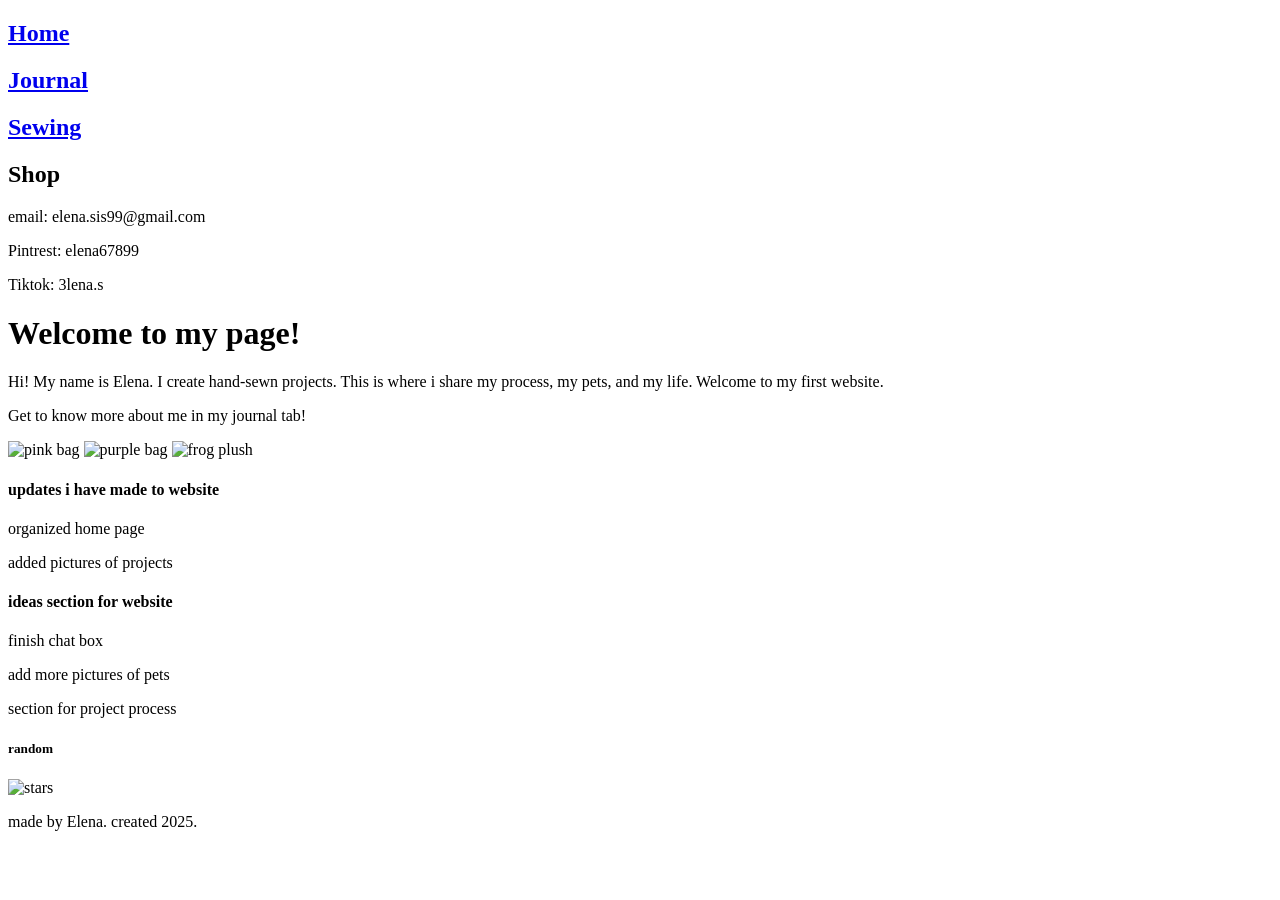
==== index.html @ e0632bfa "Add files via upload index file for the home page" ====
<!DOCTYPE html>
<html>
<head>
    <link rel="stylesheet" href="style.css">
    <meta charset="UTF-8" />
    <meta name="viewport", content="width=device-width, initial-scale=1.0">
    <!--<script src="script.js"></script>-->
    <title>Lena Creates</title>
</head>
<body>
    <div class="container">
    <!--script-->
    <!--<script src="script.js"></script>-->
    <!--<div id="topborder">
        <img src="/starline.gif" alt="starsline">
    </div>-->
    <div id="left">
        <!--navigation-->
        <nav>
        <div><a href="index.html"><h2>Home</h2></a></div>
        <div><a href="journal.html"><h2>Journal</h2></a></div>
        <div><a href="sewing.html"><h2>Sewing</h2></a></div>
        <div><h2>Shop</h2></div>
        <!--<div><a href="pets.html"><h2>Pets</h2></a></div>-->
        <!--<div><a href="aboutme.html"><h2>About Me</h2></a></div>-->
        </nav>

        <!--social medias-->
        <div class="socials">
            <p>email: elena.sis99@gmail.com</p>
            <p>Pintrest: elena67899</p>
            <p>Tiktok: 3lena.s</p>
            <!--<p>Instagram: lena.creates</p>-->
        </div>
        <!--buttons table
        <div id="buttons">
            <img id="buttons" src="/exit-button.gif" alt="exit-button">
            <img id="buttons" src="/pokemon.gif" alt="girl riding a bike from pokemon">
            <img id="buttons" src="/blinkiesCafe-gI.gif" alt="caution">
        </div>-->
        
        <!--<p>made by Elena :)</p>-->
        </div>
        <div id="middle">
            <h1>Welcome to my page!</h1>
            <p>Hi! My name is Elena. I create hand-sewn projects. 
                This is where i share my process, my pets, and my life. Welcome to my first website.</p>
            <p>Get to know more about me in my journal tab!</p>
            <div class="row">
                    <img class="recentimg" src="sewing/pink.jpg" alt="pink bag">
                    <img class="recentimg" src="sewing/purple.jpg" alt="purple bag">
                    <img class="recentimg" src="sewing/frog.jpg" alt="frog plush">
                <!-- <div class="imgbox">
                    <p>recent project pictures</p>
                </div> -->
            </div>

            <div class = "row">
              <!--  <div class="gamebox">
                    <p>Snake Game</p>
                    <div class="snake">
                        <canvas id="board"></canvas>
                    </div>
                </div>-->
                
            </div>

        </div>
    
        <div id="right">
            <!--update box-->
            <div class="box2">
                <h4>updates i have made to website</h4>
                <p>organized home page</p>
                <p>added pictures of projects</p>
            </div>
            <!--ideas stickynote-->
            <div class="box2">
                <h4>ideas section for website</h4>
                <p>finish chat box</p>
                <p>add more pictures of pets</p>
                <p>section for project process</p>
            </div>
            <!--chat box
            <div class="chatbox">
                <p>this is the chat area</p>
            </div>-->
            <!--pixel pets maybe-->
            <!--random-->
            <h5>random</h5>
            <img class="randomimg" src="stary.gif" alt="stars">
        </div>
    </div>
</div>

    <footer class="box">
            <p>made by Elena. created 2025.</p>
    </footer>

    <!-- to make an account
    <input type="text" placeholder="Enter username">
    <input type="password" placeholder="Enter password">
    <button>sign up</button>
    -->

</body>
</html>
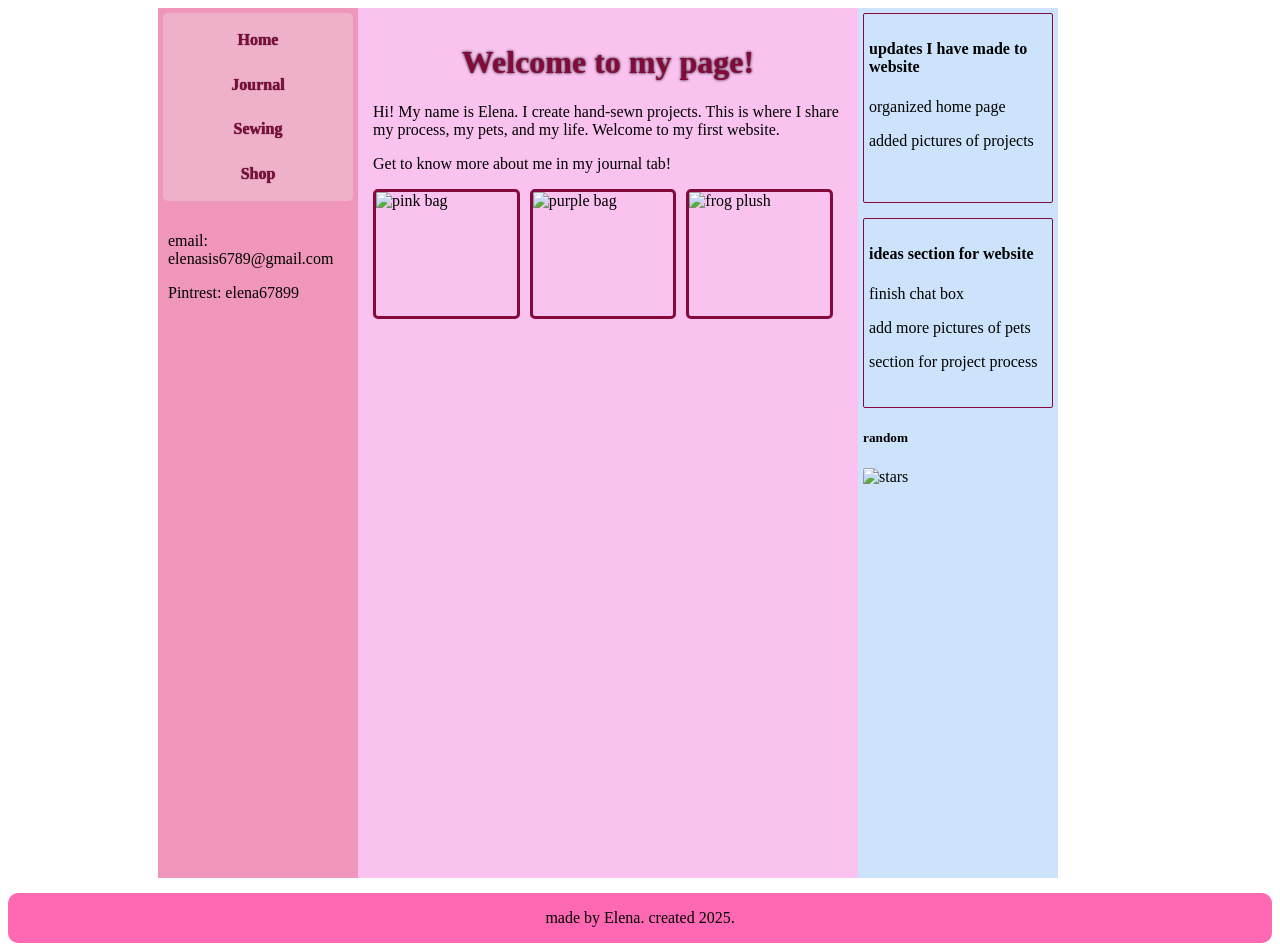
==== commit dd728215: "Update index.html" ====
--- a/index.html
+++ b/index.html
@@ -27,9 +27,9 @@
 
         <!--social medias-->
         <div class="socials">
-            <p>email: elena.sis99@gmail.com</p>
+            <p>email: elenasis6789@gmail.com</p>
             <p>Pintrest: elena67899</p>
-            <p>Tiktok: 3lena.s</p>
+          <!--  <p>Tiktok: 3lena.s</p> -->
             <!--<p>Instagram: lena.creates</p>-->
         </div>
         <!--buttons table
@@ -44,7 +44,7 @@
         <div id="middle">
             <h1>Welcome to my page!</h1>
             <p>Hi! My name is Elena. I create hand-sewn projects. 
-                This is where i share my process, my pets, and my life. Welcome to my first website.</p>
+                This is where I share my process, my pets, and my life. Welcome to my first website.</p>
             <p>Get to know more about me in my journal tab!</p>
             <div class="row">
                     <img class="recentimg" src="sewing/pink.jpg" alt="pink bag">
@@ -70,7 +70,7 @@
         <div id="right">
             <!--update box-->
             <div class="box2">
-                <h4>updates i have made to website</h4>
+                <h4>updates I have made to website</h4>
                 <p>organized home page</p>
                 <p>added pictures of projects</p>
             </div>
@@ -104,4 +104,5 @@
     -->
 
 </body>
-</html>+
+</html>
--- a/style.css
+++ b/style.css
@@ -0,0 +1,225 @@
+
+body{
+    /* padding: 0;
+    margin: 0; */
+    /*background-color: blueviolet;*/
+    background-image: url(/background/flower.jpg);
+    
+}
+html {
+    scrollbar-color: #efb0c9 #830a3a;
+}
+* {
+    cursor: url(/multi-stars.png),auto;
+    box-sizing: border-box;
+}
+h1{
+    color:#830a3a;
+    text-shadow: 0px 0px 3px black;
+    text-align: center;
+}
+h2,h3{
+    color:#830a3a;
+    text-shadow: 0px 0px 1px black;
+    /*padding-right: 15px;*/
+    text-align: center;
+    font-size: medium;
+}
+a{
+    text-decoration: none;
+}
+nav{
+    display: flex;
+    flex-direction: column;
+    background: #efb0c9;
+    padding: 5px 10px;
+    border-radius: 5px; 
+    margin:auto;
+    text-align: center;
+}
+#left{
+    position: absolute;
+    margin-left: 150px;
+    height: 870px;
+    width: 200px;
+    padding: 5px;
+    background-color: #f096ba;
+}
+#middle{
+    position: absolute;
+    margin-left: 350px;
+    height: 870px;
+    width: 500px;
+    padding: 15px;
+    background-color: #f9c2ef;
+}
+#right{
+    position: absolute;
+    margin-left: 850px;
+    height: 870px;
+    width: 200px;
+    padding: 5px;
+    background-color: #cce3fb;
+}
+#buttons{
+    width: 150px;
+    height:20px;
+    display:flex;
+    flex-direction: row;
+}
+#pixelpet{
+    width: 100px;
+    height:100px;
+}
+
+.container{
+    display: flex;
+}
+table, th, td {
+  border: 0px solid;
+}
+h2:hover {
+    color:#a39c9e;
+}
+
+.socials{
+    padding-left: 5px;
+    padding-top: 15px;
+    width: auto;
+    height: 200px;
+    border-radius: 5px;
+    text-align: left;
+}
+img{
+    height: auto;
+    width: auto;
+}
+.recentimg{
+    height: 130px;
+    width: 150px;
+    object-fit: cover;
+    border-radius: 5px;
+    border: 3px solid #830a3a;
+    margin-right: 10px;
+}
+/*displays images of projects*/
+.imgbox{
+    width: 150px;
+    height: 150px;
+    background-color: #c26389;
+    border: 3px solid #830a3a;
+    border-radius: 5px;
+    text-align: left;
+    margin-right: 10px;
+}
+.row {
+    display: flex;
+    
+}
+
+/*update and idea box*/
+.box2{
+    width: 190px;
+    height: 190px;
+    border: 1px solid #830a3a;
+    border-radius: 2px;
+    padding: 5px;
+    margin-bottom: 15px;
+    text-align: left;
+}
+/*chatbox*/
+.chatbox{
+    width: 190px;
+    height: 200px;
+    background-color: #fff;
+    border: 3px solid #830a3a;
+    border-radius: 5px;
+    text-align: left;
+}
+/*.snake{
+    color: green;
+}
+.gamebox {
+    width: 200px;
+    height: 195px;
+    background-color: #fff;
+    border: 3px solid #830a3a;
+    border-radius: 5px;
+}
+#board{
+    height: 130px;
+    width: 130px;
+}*/
+.randomimg{
+    height: 190px;
+    width: 190px;
+    border-radius: 2px;
+}
+/* for the footer size*/
+.box{
+    border-radius: 10px;
+    overflow: auto;
+}
+/*footer*/
+footer.box{
+    height: fit-content;
+    width: auto;
+    position: relative;
+    background-color: hotpink;
+    text-align: center;
+    margin-top: 70%;
+}
+/*#profile-img {
+    width:auto;
+    border-radius: 0%;
+    border: 6px solid #EFB0C9;
+}*/
+/* Chat containers */
+.chatcontainer {
+  border: 2px solid #dedede;
+  background-color: #f1f1f1;
+  border-radius: 5px;
+  padding: 10px;
+  margin: 10px 0;
+}
+
+/* Darker chat container */
+.darker {
+  border-color: #ccc;
+  background-color: #ddd;
+}
+
+/* Clear floats */
+.chatcontainer::after {
+  content: "";
+  clear: both;
+  display: table;
+}
+
+/* Style images */
+.chatcontainer img {
+  float: left;
+  max-width: 60px;
+  width: 100%;
+  margin-right: 20px;
+  border-radius: 50%;
+}
+
+/* Style the right image */
+.chatcontainer img.right {
+  float: right;
+  margin-left: 20px;
+  margin-right:0;
+}
+
+/* Style time text */
+.time-right {
+  float: right;
+  color: #aaa;
+}
+
+/* Style time text */
+.time-left {
+  float: left;
+  color: #999;
+}
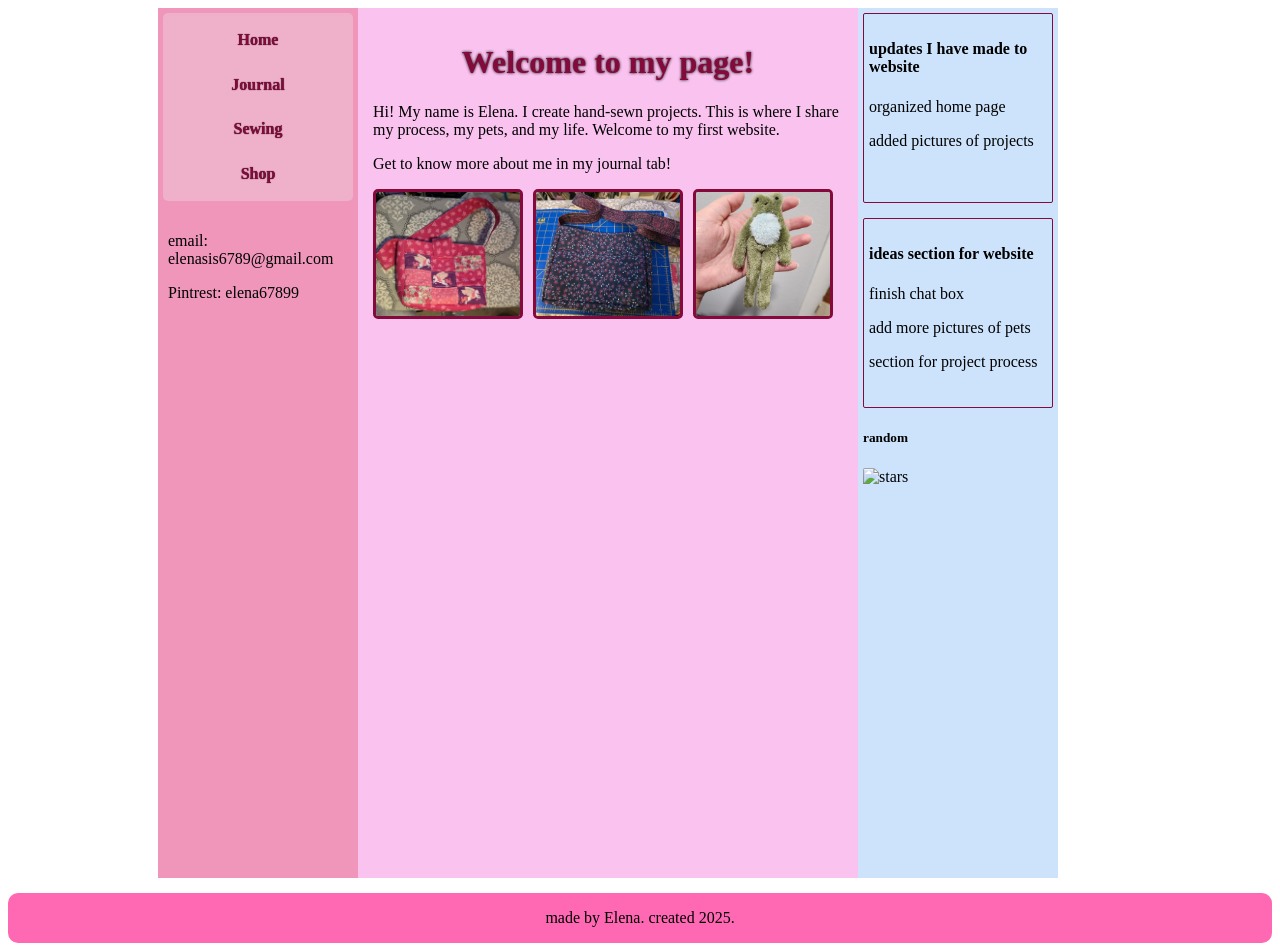
==== commit 5a034bbe: "Update index.html" ====
--- a/index.html
+++ b/index.html
@@ -47,9 +47,9 @@
                 This is where I share my process, my pets, and my life. Welcome to my first website.</p>
             <p>Get to know more about me in my journal tab!</p>
             <div class="row">
-                    <img class="recentimg" src="sewing/pink.jpg" alt="pink bag">
-                    <img class="recentimg" src="sewing/purple.jpg" alt="purple bag">
-                    <img class="recentimg" src="sewing/frog.jpg" alt="frog plush">
+                    <img class="recentimg" src="pink.jpg" alt="pink bag">
+                    <img class="recentimg" src="purple.jpg" alt="purple bag">
+                    <img class="recentimg" src="frog.jpg" alt="frog plush">
                 <!-- <div class="imgbox">
                     <p>recent project pictures</p>
                 </div> -->
@@ -106,3 +106,4 @@
 </body>
 
 </html>
+
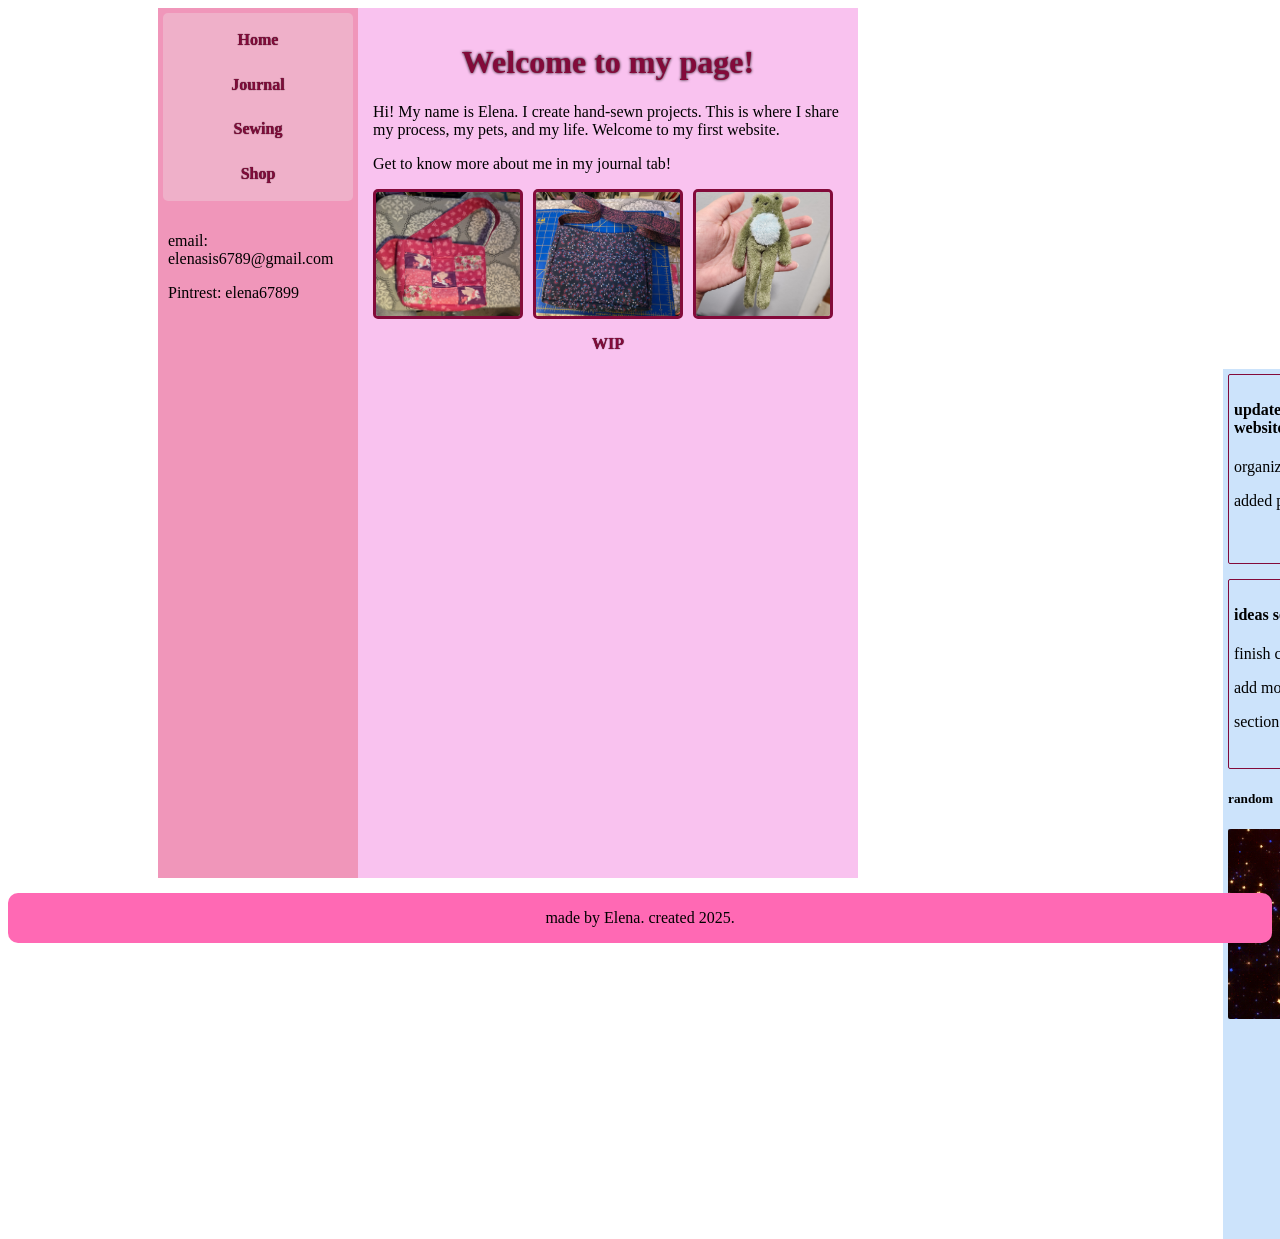
==== commit 84a26a09: "Update index.html adding a work in progress section to be updated as I work on new projects" ====
--- a/index.html
+++ b/index.html
@@ -53,8 +53,16 @@
                 <!-- <div class="imgbox">
                     <p>recent project pictures</p>
                 </div> -->
+                
+                
             </div>
-
+            <div class = "flex-container">
+                    <div class = "flex-box">
+                        <div class = "sidebox">
+                            <h3 class="newheaders" style="text-align: center;">WIP</h3>
+                        </div>
+                    </div>
+             </div>
             <div class = "row">
               <!--  <div class="gamebox">
                     <p>Snake Game</p>
@@ -62,9 +70,8 @@
                         <canvas id="board"></canvas>
                     </div>
                 </div>-->
+
                 
-            </div>
-
         </div>
     
         <div id="right">
@@ -107,3 +114,4 @@
 
 </html>
 
+
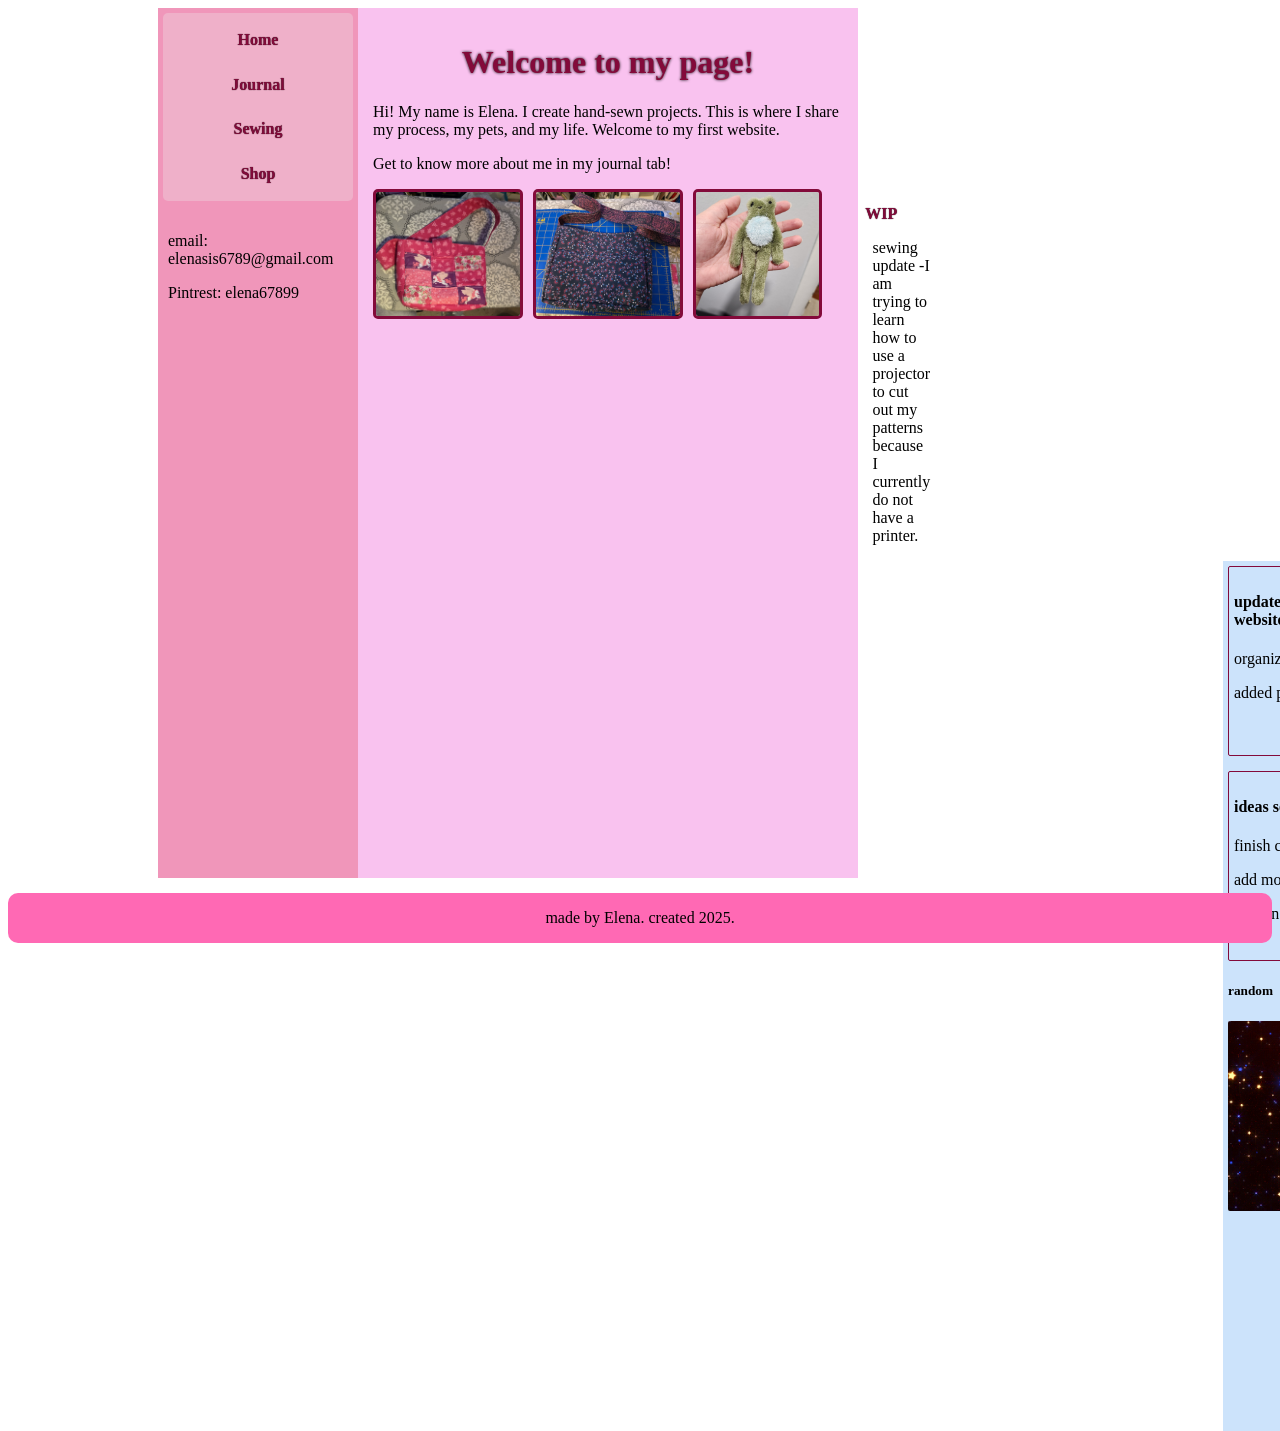
==== commit 5593e724: "Update index.html" ====
--- a/index.html
+++ b/index.html
@@ -50,19 +50,28 @@
                     <img class="recentimg" src="pink.jpg" alt="pink bag">
                     <img class="recentimg" src="purple.jpg" alt="purple bag">
                     <img class="recentimg" src="frog.jpg" alt="frog plush">
-                <!-- <div class="imgbox">
-                    <p>recent project pictures</p>
-                </div> -->
+
                 
-                
-            </div>
-            <div class = "flex-container">
+                <!-- work in progress -->
+                <div class = "flex-container">
                     <div class = "flex-box">
                         <div class = "sidebox">
                             <h3 class="newheaders" style="text-align: center;">WIP</h3>
+                            <div>
+                                <ul>
+                                    <il>
+                                        <a> sewing update</a>
+                                        -I am trying to learn how to use a projector to 
+                                        cut out my patterns because I currently do not have 
+                                        a printer.
+                                    </il>
+                                </ul>
+                            </div>
                         </div>
                     </div>
              </div>
+                
+            </div>
             <div class = "row">
               <!--  <div class="gamebox">
                     <p>Snake Game</p>
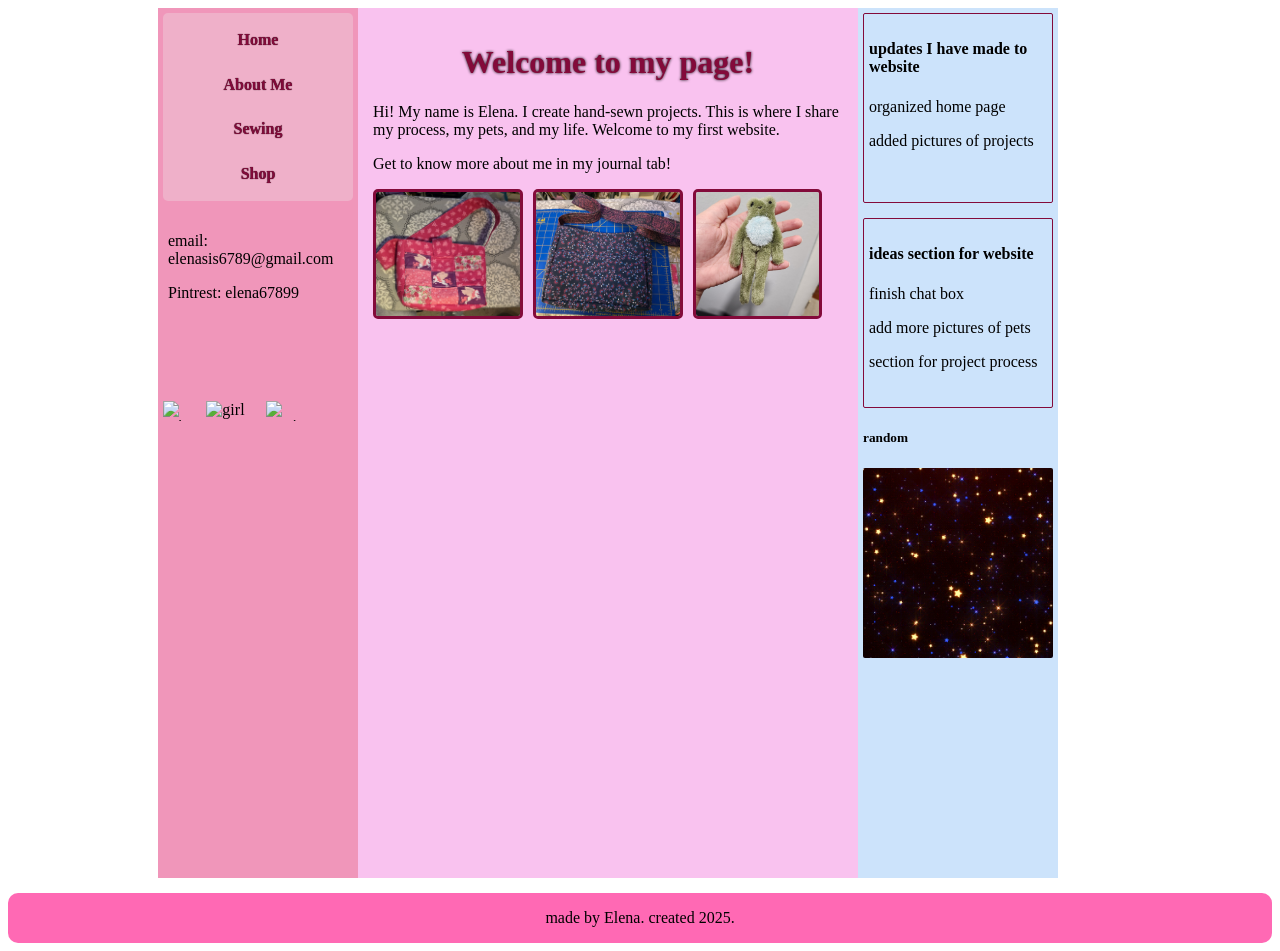
==== commit 27aea4ac: "Update index.html" ====
--- a/index.html
+++ b/index.html
@@ -18,26 +18,23 @@
         <!--navigation-->
         <nav>
         <div><a href="index.html"><h2>Home</h2></a></div>
-        <div><a href="journal.html"><h2>Journal</h2></a></div>
+        <div><a href="journal.html"><h2>About Me</h2></a></div>
         <div><a href="sewing.html"><h2>Sewing</h2></a></div>
         <div><h2>Shop</h2></div>
         <!--<div><a href="pets.html"><h2>Pets</h2></a></div>-->
-        <!--<div><a href="aboutme.html"><h2>About Me</h2></a></div>-->
         </nav>
 
         <!--social medias-->
         <div class="socials">
             <p>email: elenasis6789@gmail.com</p>
             <p>Pintrest: elena67899</p>
-          <!--  <p>Tiktok: 3lena.s</p> -->
-            <!--<p>Instagram: lena.creates</p>-->
         </div>
-        <!--buttons table
+    
         <div id="buttons">
             <img id="buttons" src="/exit-button.gif" alt="exit-button">
             <img id="buttons" src="/pokemon.gif" alt="girl riding a bike from pokemon">
             <img id="buttons" src="/blinkiesCafe-gI.gif" alt="caution">
-        </div>-->
+        </div>
         
         <!--<p>made by Elena :)</p>-->
         </div>
@@ -72,15 +69,6 @@
              </div>
                 
             </div>
-            <div class = "row">
-              <!--  <div class="gamebox">
-                    <p>Snake Game</p>
-                    <div class="snake">
-                        <canvas id="board"></canvas>
-                    </div>
-                </div>-->
-
-                
         </div>
     
         <div id="right">
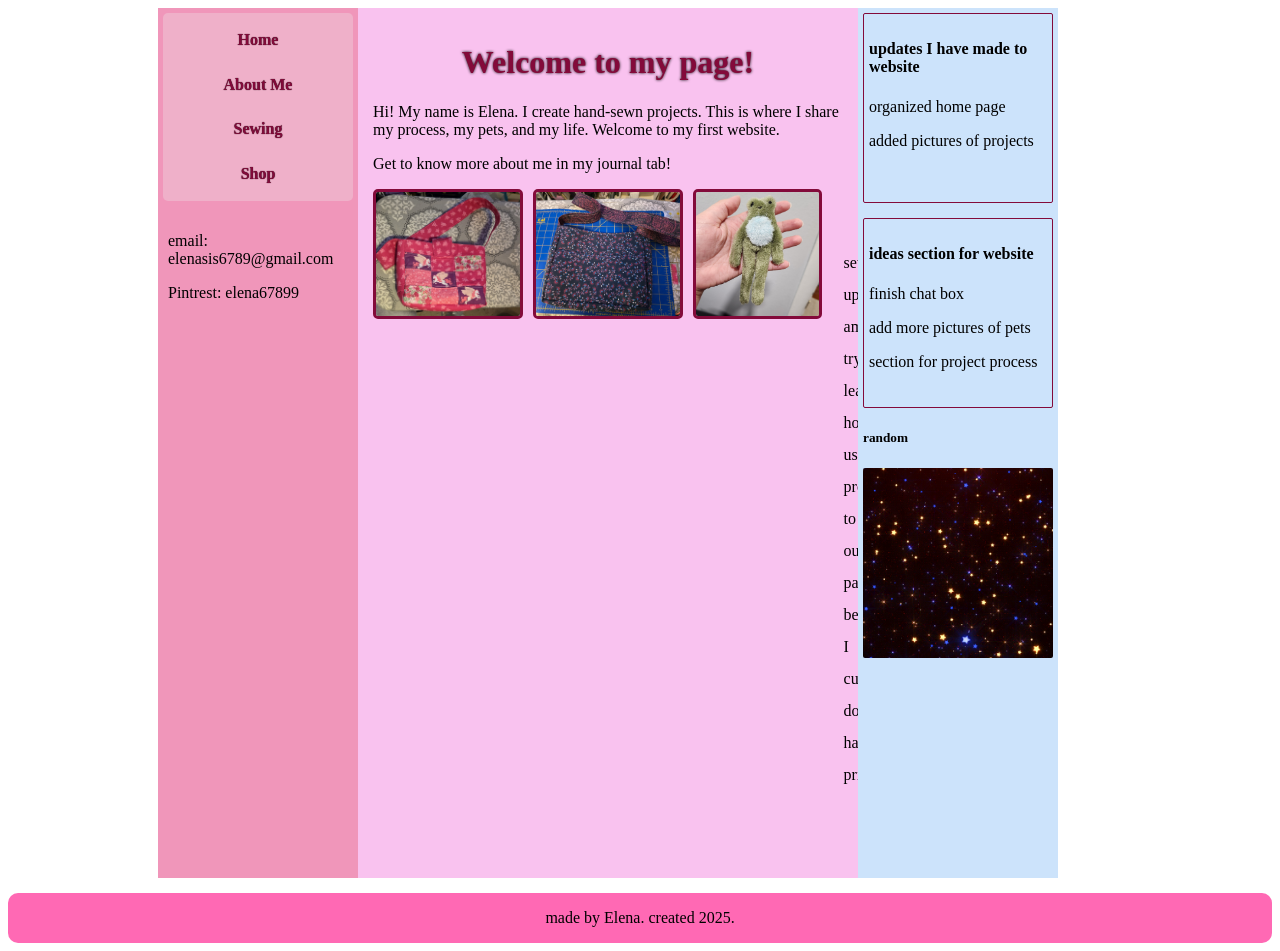
==== commit 8f26835a: "Update index.html" ====
--- a/index.html
+++ b/index.html
@@ -30,11 +30,11 @@
             <p>Pintrest: elena67899</p>
         </div>
     
-        <div id="buttons">
+       <!-- <div id="buttons">
             <img id="buttons" src="/exit-button.gif" alt="exit-button">
             <img id="buttons" src="/pokemon.gif" alt="girl riding a bike from pokemon">
             <img id="buttons" src="/blinkiesCafe-gI.gif" alt="caution">
-        </div>
+        </div>-->
         
         <!--<p>made by Elena :)</p>-->
         </div>
--- a/style.css
+++ b/style.css
@@ -12,6 +12,8 @@
 * {
     cursor: url(/multi-stars.png),auto;
     box-sizing: border-box;
+    scrollbar-width: auto;
+    scrollbar-color: #cc99ff #666699;
 }
 h1{
     color:#830a3a;
@@ -223,3 +225,21 @@
   float: left;
   color: #999;
 }
+.sidebox ul {
+    margin: .5em  1em 16px .7em;
+    padding: 0 0px;
+    max-width: 90%;
+    line-height: 1.5em;
+    display: inline-block;
+    text-align: left;
+    list-style: none;
+    line-height: 2em;
+}
+ul {
+    display: block;
+    list-style-type: disc;
+    margin-block-start: 1em;
+    margin-block-end: 1em;
+    padding-inline-start: 40px;
+    unicode-bidi: isolate;
+}
